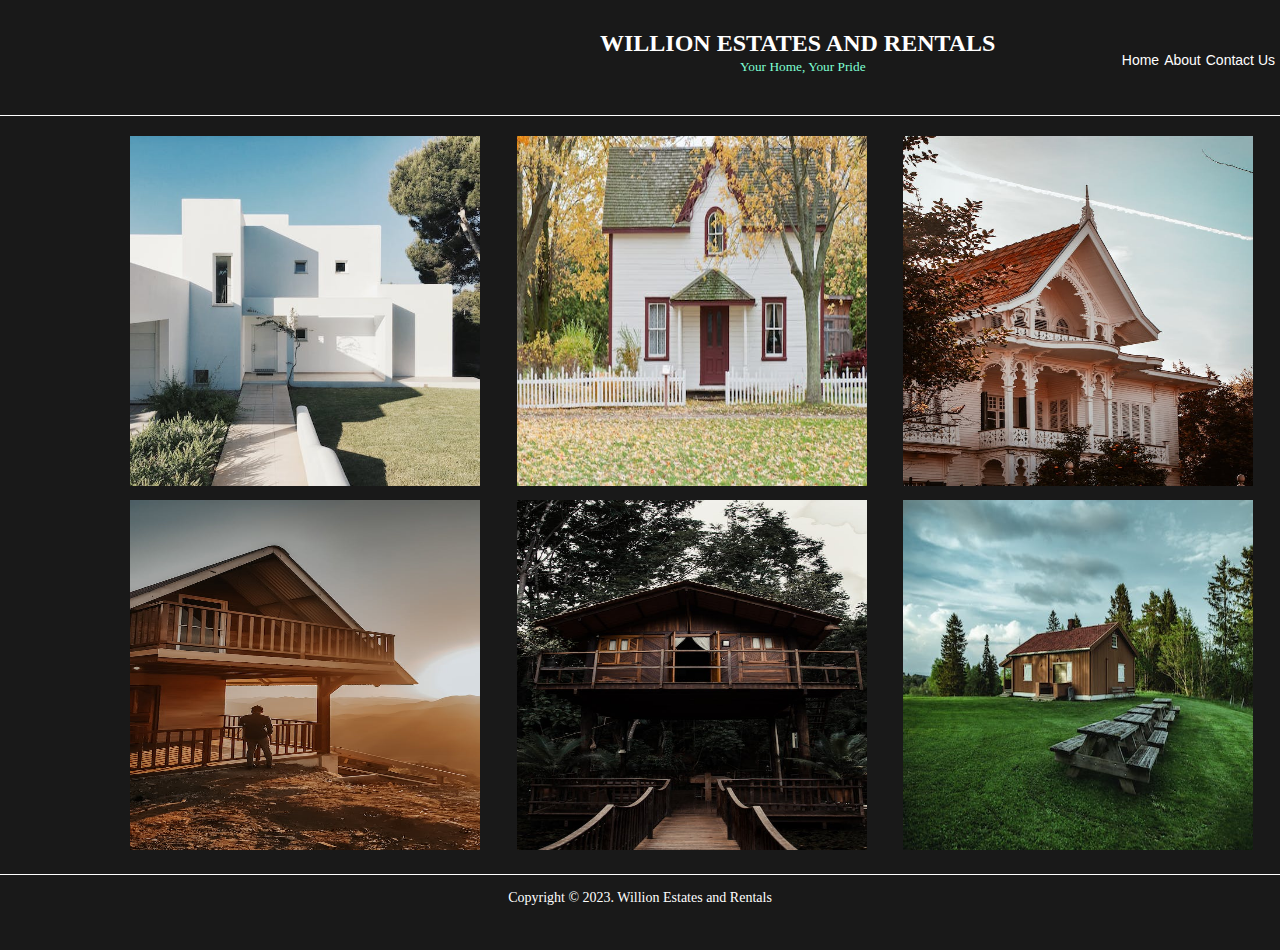
==== index.html @ 8a278a00 "estateSite" ====
<!DOCTYPE html>
<html lang="en">

<head>
    <meta charset="UTF-8">
    <meta http-equiv="X-UA-Compatible" content="IE=edge">
    <meta name="viewport" content="width=device-width, initial-scale=1.0">
    <title>Document</title>
    <link rel="stylesheet" href="index.css">
</head>

<body>

    <div class="container">

        <div class="wrapper">
            <div class="top">
                <h2>WILLION ESTATES AND RENTALS</h2>
                <small>Your Home, Your Pride</small>
            </div>


            <div class="navbar">
                <a href="index.html">Home</a>
                <a href="about.html">About</a>
                <a href="contact.html">Contact Us</a>
            </div>
        </div>


        <div class="main">
            <div><img src="house1.jpeg" alt=""></div>
            <div><img src="house2.jpeg" alt=""></div>
            <div><img src="house3.jpeg" alt=""></div>
            <div><img src="house4.jpeg" alt=""></div>
            <div><img src="house5.jpeg" alt=""></div>
            <div><img src="house6.jpeg" alt=""></div>

        </div>

        <div class="footer">
            Copyright &copy; 2023. Willion Estates and Rentals
        </div>


    </div>

</body>

</html>
---- index.css ----
*{
    margin: 0;
    padding: 0;
}

.container{
    width: 100%;
    height: 950px;
    background: #191919;
}

.top{
    align-items: center;
    color: white;
   position: relative;
   margin-left: 600px;
   padding-top: 30px;
}

.top small{
    margin-left: 140px;
    color: aquamarine;
}

.navbar{
    width: 100%;
    height: 40px;
    background-color: #191919;
    display: flex;
    justify-content: flex-end;
    
}

.wrapper{
    border-bottom: 1px solid white;
}

a{
    font-size: 14px;
    font-family: Arial, Helvetica, sans-serif;
    color: white;
    text-decoration: none;
    padding-right: 5px;
    position: relative;
    top: -23px;

}

a:hover{
    font-size: 20px;
    color: aqua;
    transition: 0.4s ease-in-out;
    cursor: pointer;
}


.main{
    display: grid;
    grid-template-columns: repeat(3, 1fr);
    grid-gap: 10px;
    justify-content: center;
    align-items: center;
    padding-left: 130px;
    padding-top: 20px;
    padding-bottom: 20px;
   

}

img{
    width: 350px;
    height: 350px;
    
}

.footer{
    color: white;
    font-size: 14px;
    display: flex;
    justify-content: center;
    padding: 15px;
    border-top: 1px solid white;

}
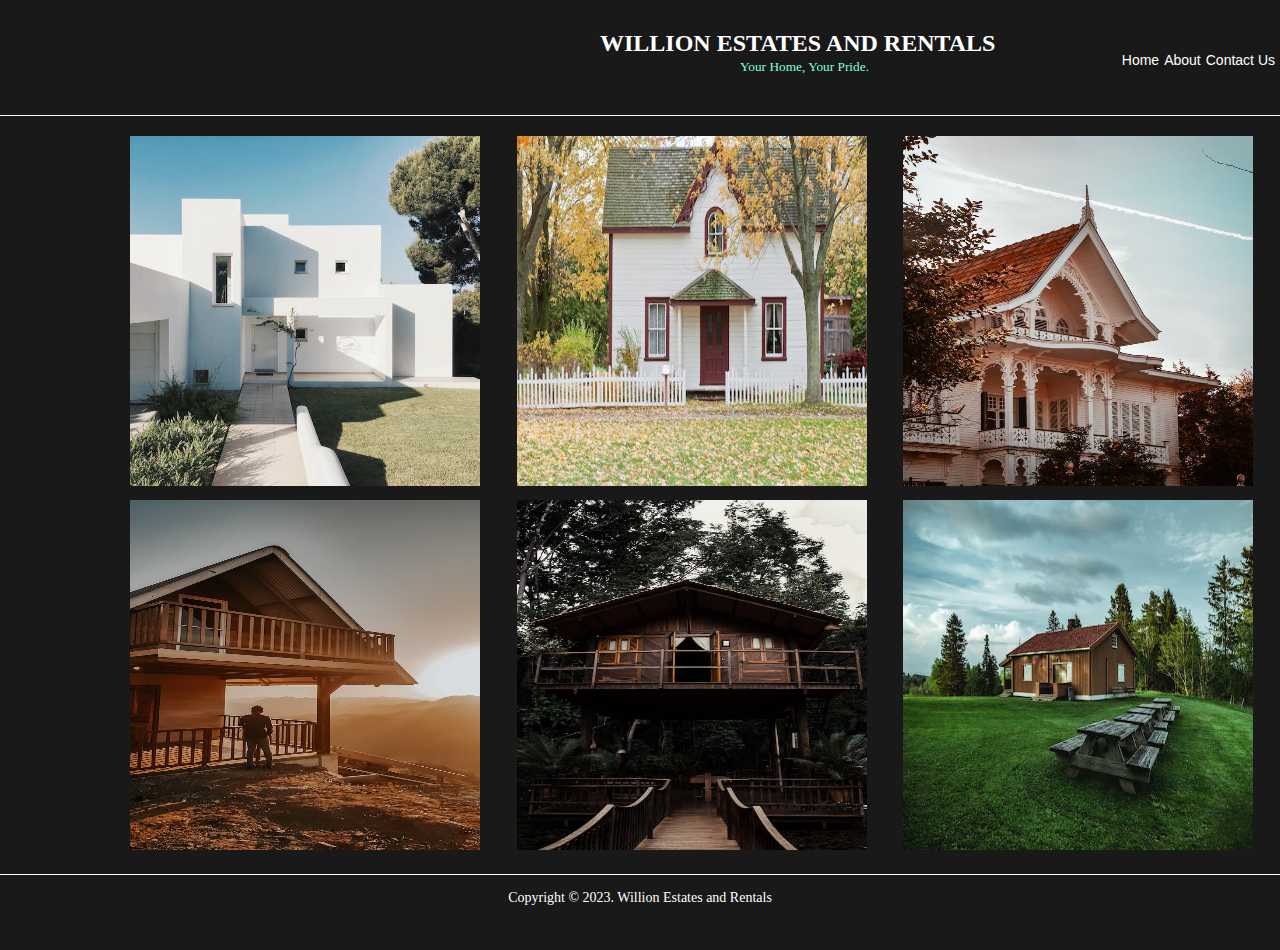
==== commit 50d5e173: "estateSite2" ====
--- a/index.html
+++ b/index.html
@@ -16,7 +16,7 @@
         <div class="wrapper">
             <div class="top">
                 <h2>WILLION ESTATES AND RENTALS</h2>
-                <small>Your Home, Your Pride</small>
+                <small>Your Home, Your Pride.</small>
             </div>
 
 
